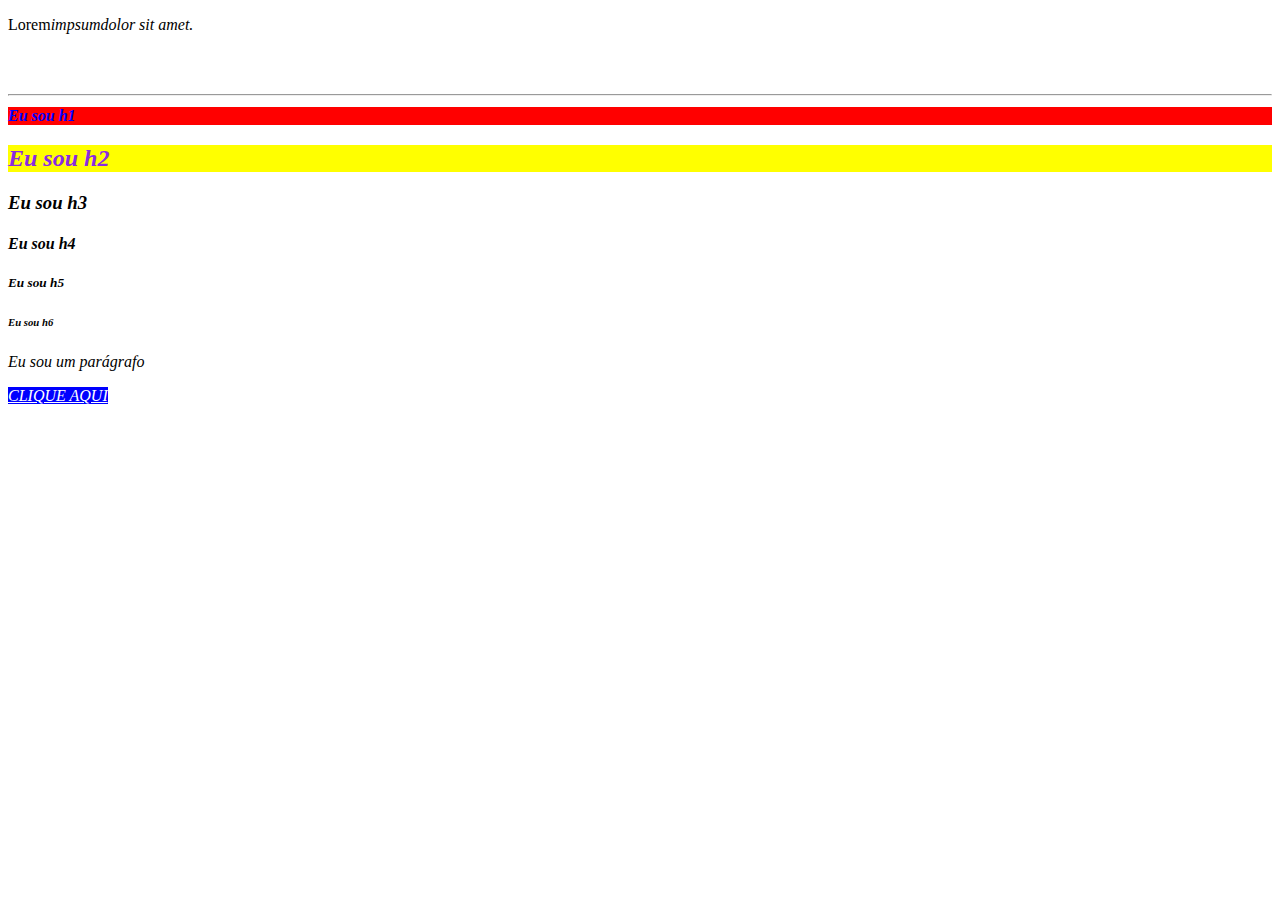
==== aula_02/index.html @ b771d226 "Enviando os arquivos da segunda aula" ====
<!DOCTYPE html>
<html lang="en">
<head>
    <meta charset="UTF-8">
    <meta name="viewport" content="width=device-width, initial-scale=1.0">
    <title>Home Page</title>
    <link rel="stylesheet" href="css/style.css">
</head>
<body>
    <p>Lorem<i>impsum</em>dolor sit amet.</p>
    <br><br>
    <hr>
    <h1>Eu sou h1</h1>
    <h2 style="color: blueviolet; background-color: yellow;">Eu sou h2</h2>
    <h3>Eu sou h3</h3>
    <h4>Eu sou h4</h4>
    <h5>Eu sou h5</h5>
    <h6>Eu sou h6</h6>
    <p>Eu sou um parágrafo</p>
    <a href="">CLIQUE AQUI</a>
    <!-- <img src="/aula_02/img/gatinho_foda.jpg" alt="Imagem de um gatinho policial muito irado"> -->
    <em></em>

</body>
</html>
---- aula_02/css/style.css ----
h1 {
    color:blue;
    background-color: red;
    font-size: 16px;
}

a {
    color: white;
    background-color: blue;
}
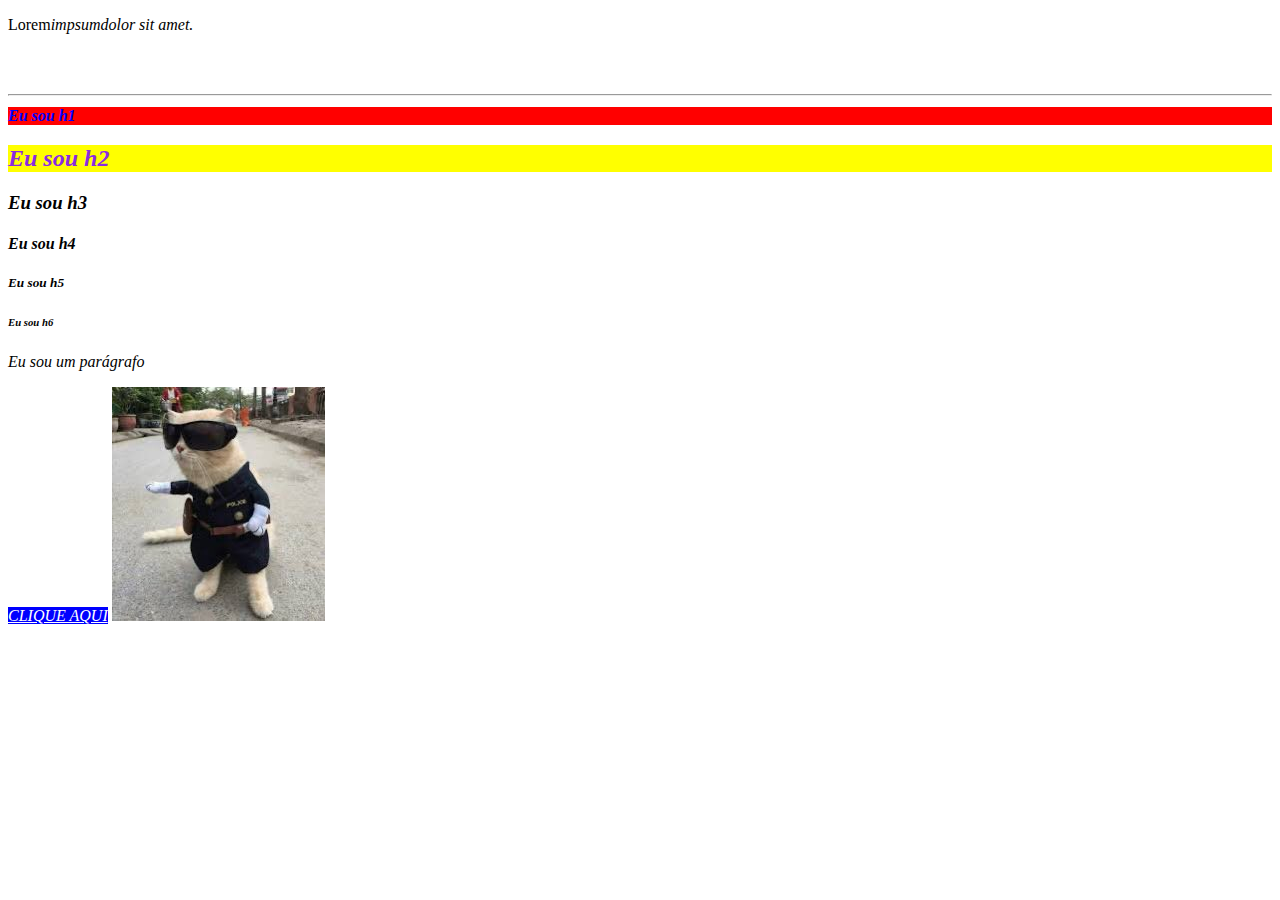
==== commit 8392b23a: "Só pra regularizar" ====
--- a/aula_02/index.html
+++ b/aula_02/index.html
@@ -18,7 +18,7 @@
     <h6>Eu sou h6</h6>
     <p>Eu sou um parágrafo</p>
     <a href="">CLIQUE AQUI</a>
-    <!-- <img src="/aula_02/img/gatinho_foda.jpg" alt="Imagem de um gatinho policial muito irado"> -->
+    <img src="img/gatinho_foda.jpg" alt="Imagem de um gatinho policial muito irado">
     <em></em>
 
 </body>
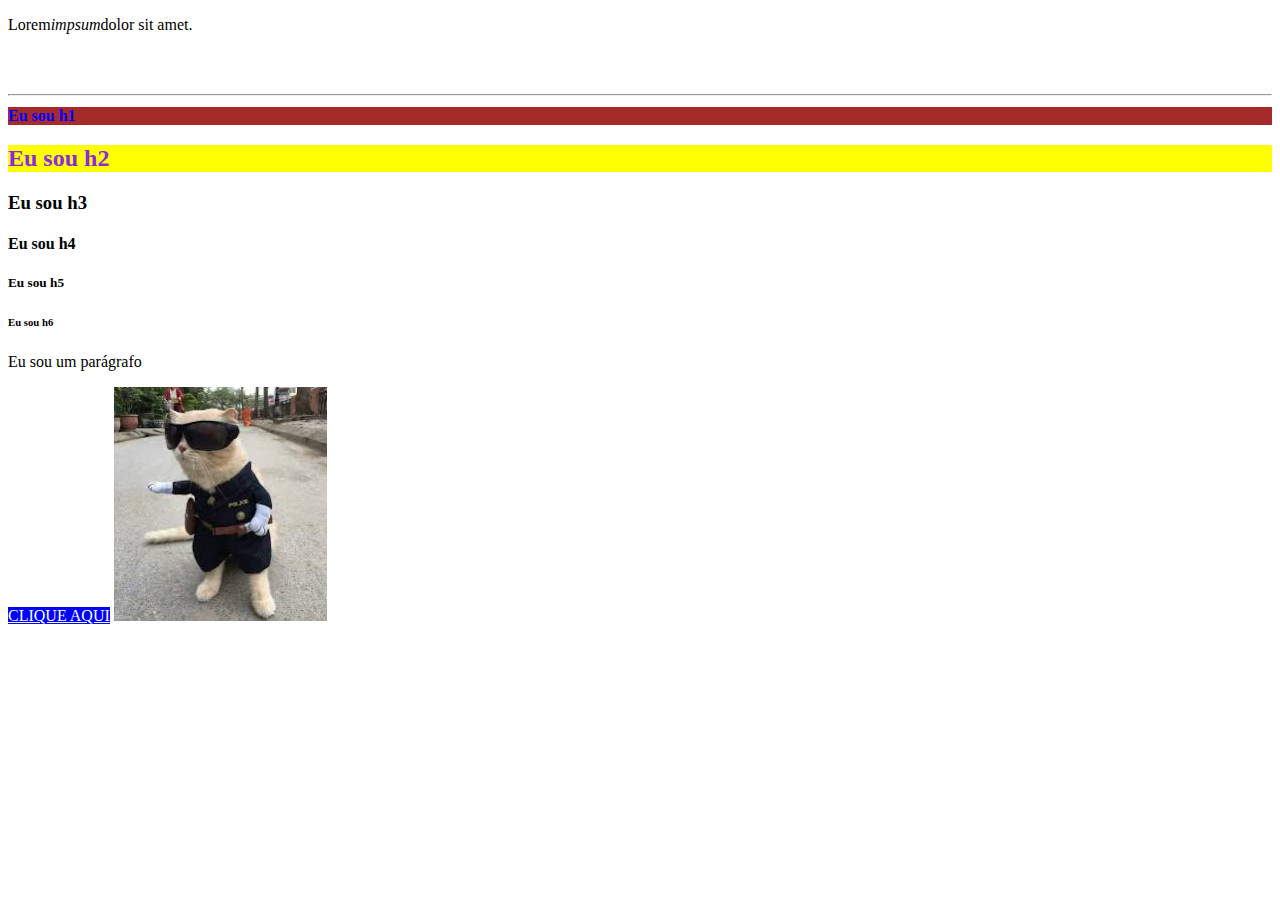
==== commit 34877843: "Mensagem de Atualização" ====
--- a/aula_02/index.html
+++ b/aula_02/index.html
@@ -7,7 +7,7 @@
     <link rel="stylesheet" href="css/style.css">
 </head>
 <body>
-    <p>Lorem<i>impsum</em>dolor sit amet.</p>
+    <p>Lorem<i>impsum</i></em>dolor sit amet.</p>
     <br><br>
     <hr>
     <h1>Eu sou h1</h1>
--- a/aula_02/css/style.css
+++ b/aula_02/css/style.css
@@ -1,6 +1,7 @@
 h1 {
     color:blue;
-    background-color: red;
+    /* background-color: red; */
+    background-color: brown;
     font-size: 16px;
 }
 
